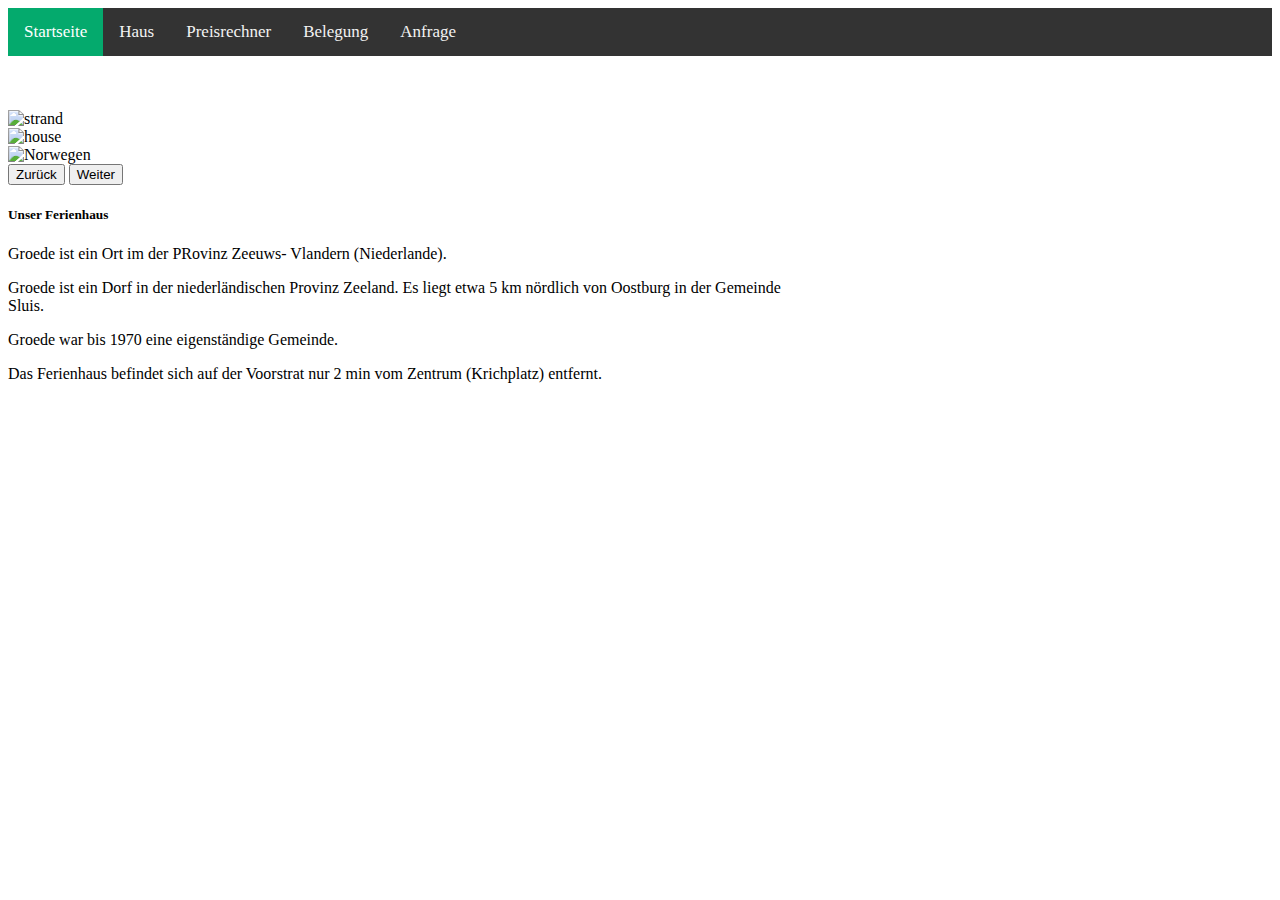
==== index.html @ 5d501595 "frist commit" ====
<!doctype html>
<html lang="de">
<head>
	<title> Groede | Ferienhaus | Familie Gosses und Haarbeck   </title>

	<meta charset="utf-8">
    <meta name="viewport" content="width=device-width, initial-scale=1">
	
	
<meta name = "describion" content = "Ferienhaus Groede">
<meta name = "keywords" content = "Ferienhaus, Groede, Urlaub">
<meta name = "author"  content = "Niklas Haarbeck">
	
	<!-- Bootstrap CSS -->
	<link 
		href="https://cdn.jsdelivr.net/npm/bootstrap@5.1.3/dist/css/bootstrap.min.css" 
		rel="stylesheet" 
		integrity="sha384-1BmE4kWBq78iYhFldvKuhfTAU6auU8tT94WrHftjDbrCEXSU1oBoqyl2QvZ6jIW3" crossorigin="anonymous" >
	
	
	<link rel = "stylesheet" href = "style.css" >

	
</head>
<body>


<nav>


<div class="topnav">
  <a class="active" href="index.html">Startseite</a>
  <a href="haus.html">Haus</a>
  <a href="preisrechner.html">Preisrechner</a>
  <a href="belegung.html">Belegung</a>
  <a href = "anfrage.html">Anfrage</a>
</div>



</nav>


<section class="container" id="houseDescribtion">

<!-- Card -->
<div class="card" style="width: 50rem">

<!-- Carousel -->
	<div id="carouselExample" class="carousel slide" data-bs-ride="carousel">
	
		<!-- optionaler Indikator -->
		<div class="carousel-indicators">
			<li data-bs-target="#carouselExample" data-bs-slide-to="0" class="active" aria-current="true" aria-label="Slide 1"></li>
			<li data-bs-target="#carouselExample" data-bs-slide-to="1" aria-label="Slide 2"></li>
			<li data-bs-target="#carouselExample" data-bs-slide-to="2" aria-label="Slide 3"></li>
		</div>
		
		<!-- Kern des Karussells -->
		<div class="carousel-inner">
			<div class="carousel-item active">
				<img src="C:\Users\Niklas\Desktop\Holland_website\holland_fotos\strand_groede.JPG" class="d-block  w-100 img-fluid" alt="strand">
			</div>
			<div class="carousel-item">
				<img src="C:\Users\Niklas\Desktop\Holland_website\holland_fotos\pexels-binyamin-mellish-186077.jpg" class="d-block w-100" alt="house">
			</div>
			<div class="carousel-item">
				<img src="C:\Users\Niklas\Desktop\Holland_website\holland_fotos\preismodell.png" class="d-block w-100" alt="Norwegen">
			</div>
		</div>
		
		<!-- optionale Controls -->
		<button class="carousel-control-prev" type="button" data-bs-target="#carouselExample" data-bs-slide="prev">
			<span class="carousel-control-prev-icon" aria-hidden="true"></span>
			<span class="visually-hidden">Zurück</span>
		</button>
		<button class="carousel-control-next" type="button" data-bs-target="#carouselExample" data-bs-slide="next">
			<span class="carousel-control-next-icon" aria-hidden="true"></span>
			<span class="visually-hidden">Weiter</span>
		</button>
	</div>
	
	<!-- Body der Karte -->
	<div class="card-body">
		<h5 class="card-title">Unser Ferienhaus</h5>
		<div> 

<p> Groede ist ein Ort im der PRovinz Zeeuws- Vlandern (Niederlande).


<p> Groede ist ein Dorf in der niederländischen Provinz Zeeland. Es liegt etwa 5 km nördlich von Oostburg in der Gemeinde Sluis. 

<p> Groede war bis 1970 eine eigenständige Gemeinde.


<p>	Das Ferienhaus befindet sich auf der Voorstrat nur 2 min vom Zentrum (Krichplatz) entfernt.

 
</div>
  </div>
</div>



</section>

</body>

<!-- von Bootstrap benötigtes JS -->
<script
	src="https://cdn.jsdelivr.net/npm/bootstrap@5.1.3/dist/js/bootstrap.bundle.min.js"
	integrity="sha384-ka7Sk0Gln4gmtz2MlQnikT1wXgYsOg+OMhuP+IlRH9sENBO0LRn5q+8nbTov4+1p"
	crossorigin="anonymous"></script>

</html>
---- style.css ----
/* Add a black background color to the top navigation */
.topnav {
  background-color: #333;
  overflow: hidden;
}

/* Style the links inside the navigation bar */
.topnav a {
  float: left;
  color: #f2f2f2;
  text-align: center;
  padding: 14px 16px;
  text-decoration: none;
  font-size: 17px;
}

/* Change the color of links on hover */
.topnav a:hover {
  background-color: #ddd;
  color: black;
}

/* Add a color to the active/current link */
.topnav a.active {
  background-color: #04AA6D;
  color: white;
}

body {
	
	background-color:#ffffff!important;
	
}
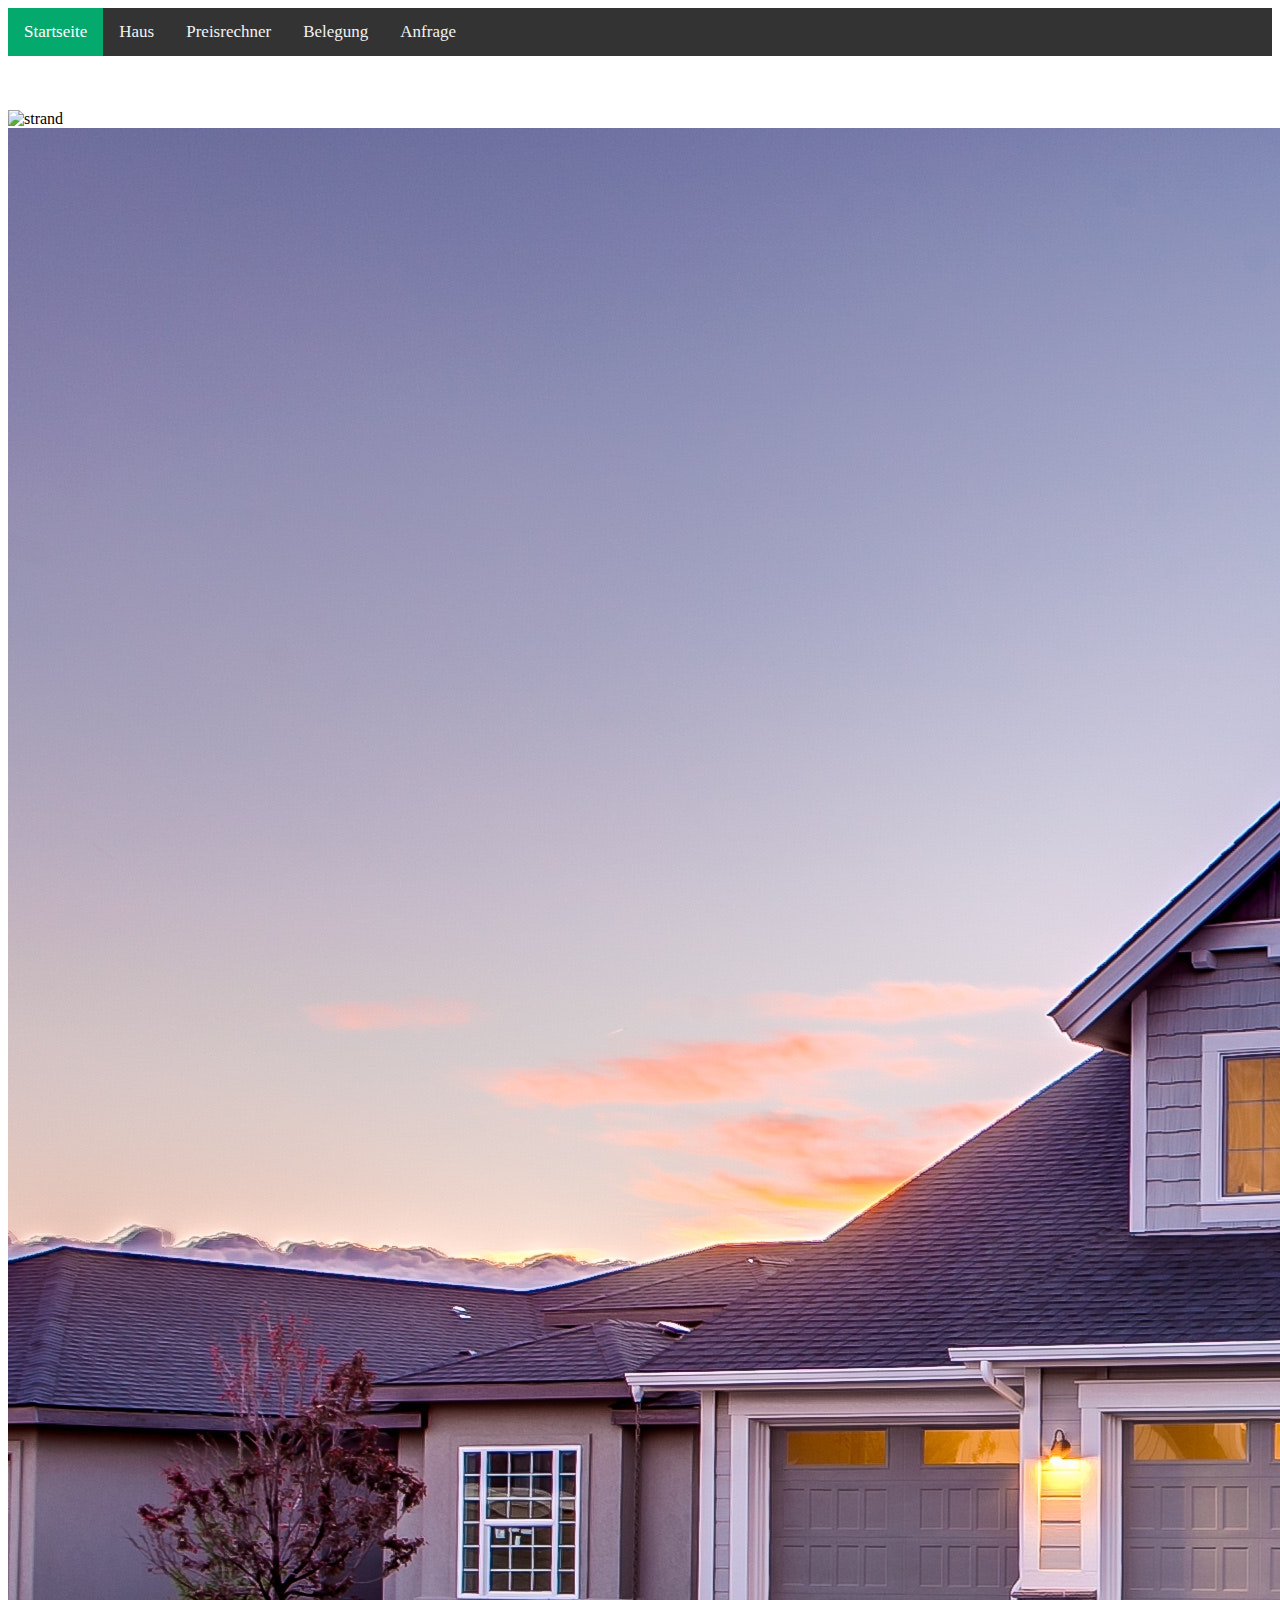
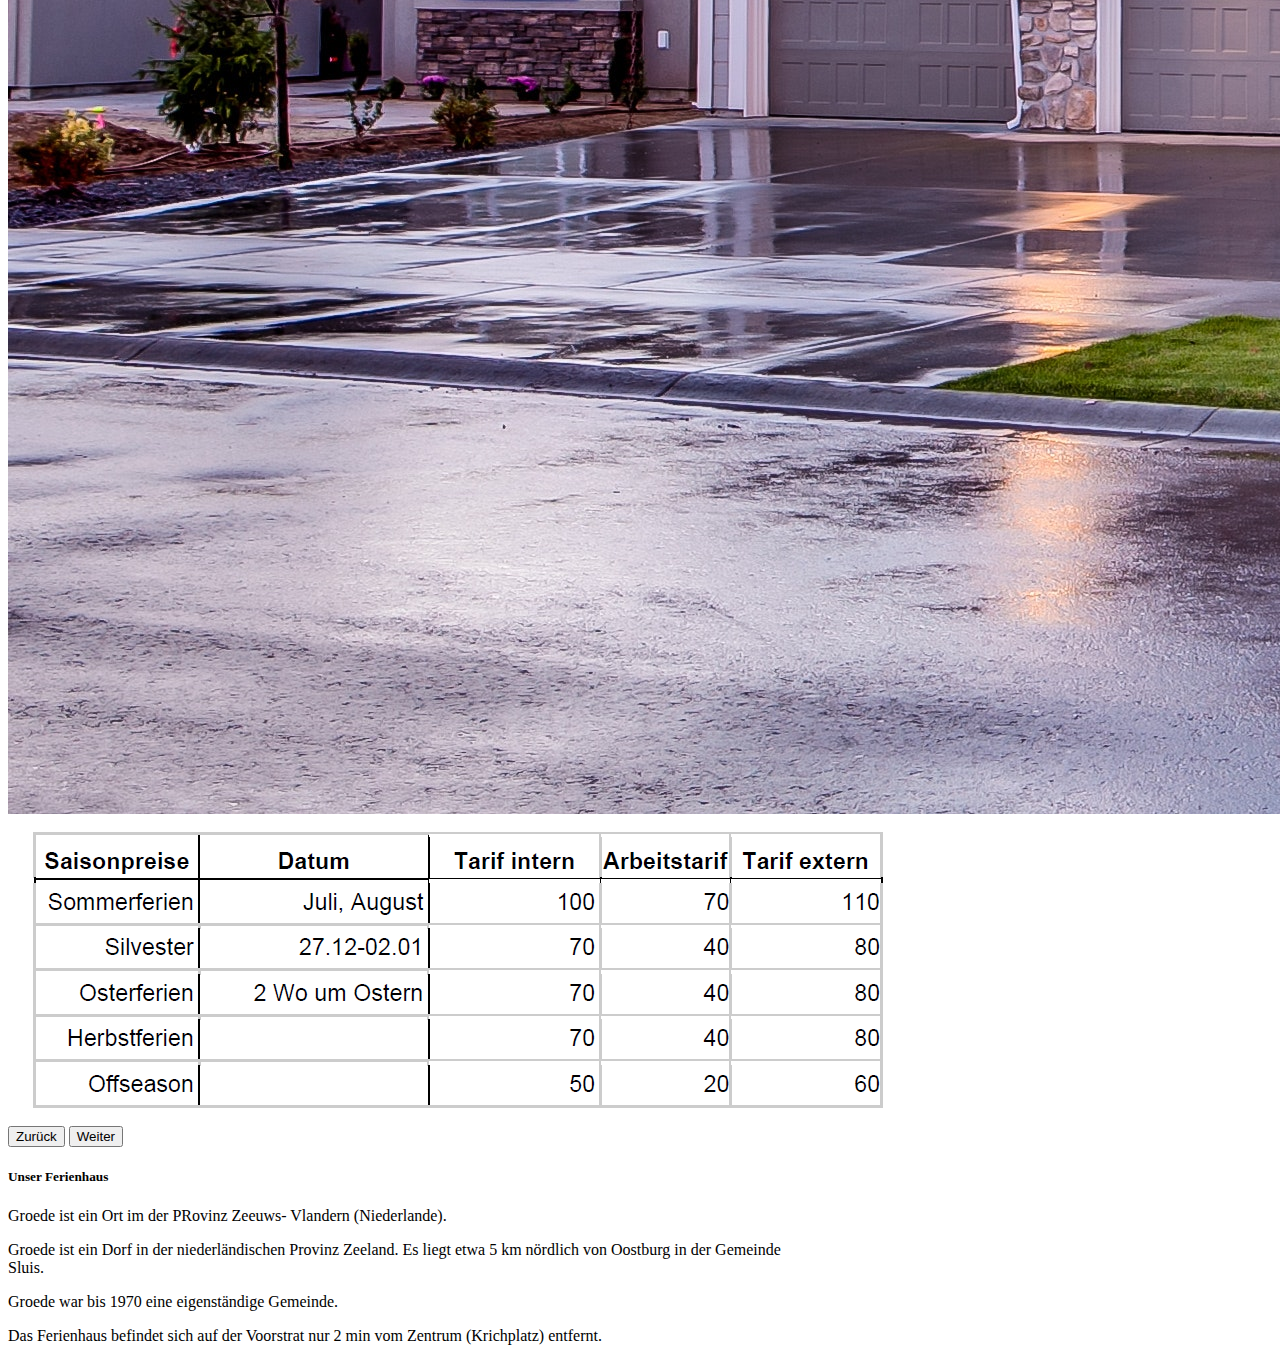
==== commit f2c96d8f: "Update index.html" ====
--- a/index.html
+++ b/index.html
@@ -59,13 +59,13 @@
 		<!-- Kern des Karussells -->
 		<div class="carousel-inner">
 			<div class="carousel-item active">
-				<img src="C:\Users\Niklas\Desktop\Holland_website\holland_fotos\strand_groede.JPG" class="d-block  w-100 img-fluid" alt="strand">
+				<img src="/holland_fotos/strand_groede.JPG" class="d-block  w-100 img-fluid" alt="strand">
 			</div>
 			<div class="carousel-item">
-				<img src="C:\Users\Niklas\Desktop\Holland_website\holland_fotos\pexels-binyamin-mellish-186077.jpg" class="d-block w-100" alt="house">
+				<img src="/holland_fotos/pexels-binyamin-mellish-186077.jpg" class="d-block w-100" alt="house">
 			</div>
 			<div class="carousel-item">
-				<img src="C:\Users\Niklas\Desktop\Holland_website\holland_fotos\preismodell.png" class="d-block w-100" alt="Norwegen">
+				<img src="/holland_fotos/preismodell.png" class="d-block w-100" alt="Norwegen">
 			</div>
 		</div>
 		
@@ -112,4 +112,4 @@
 	integrity="sha384-ka7Sk0Gln4gmtz2MlQnikT1wXgYsOg+OMhuP+IlRH9sENBO0LRn5q+8nbTov4+1p"
 	crossorigin="anonymous"></script>
 
-</html>+</html>
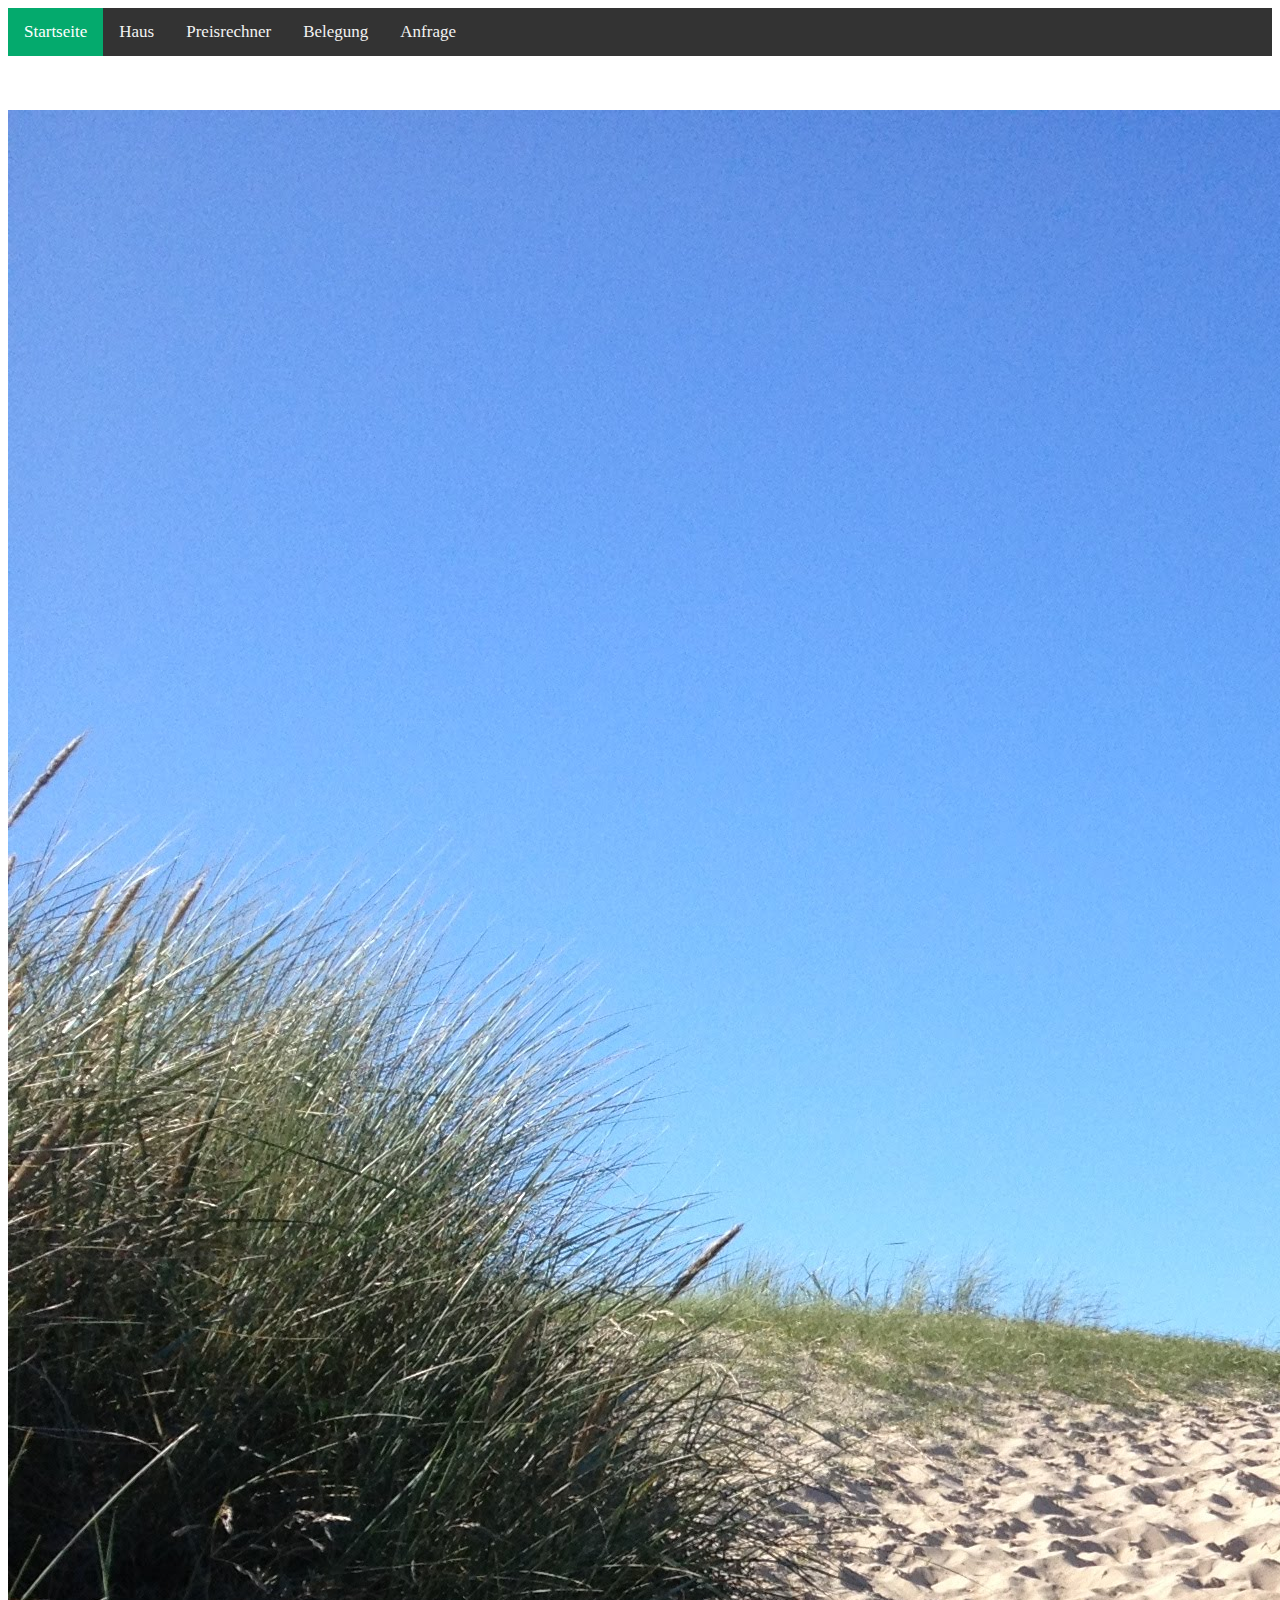
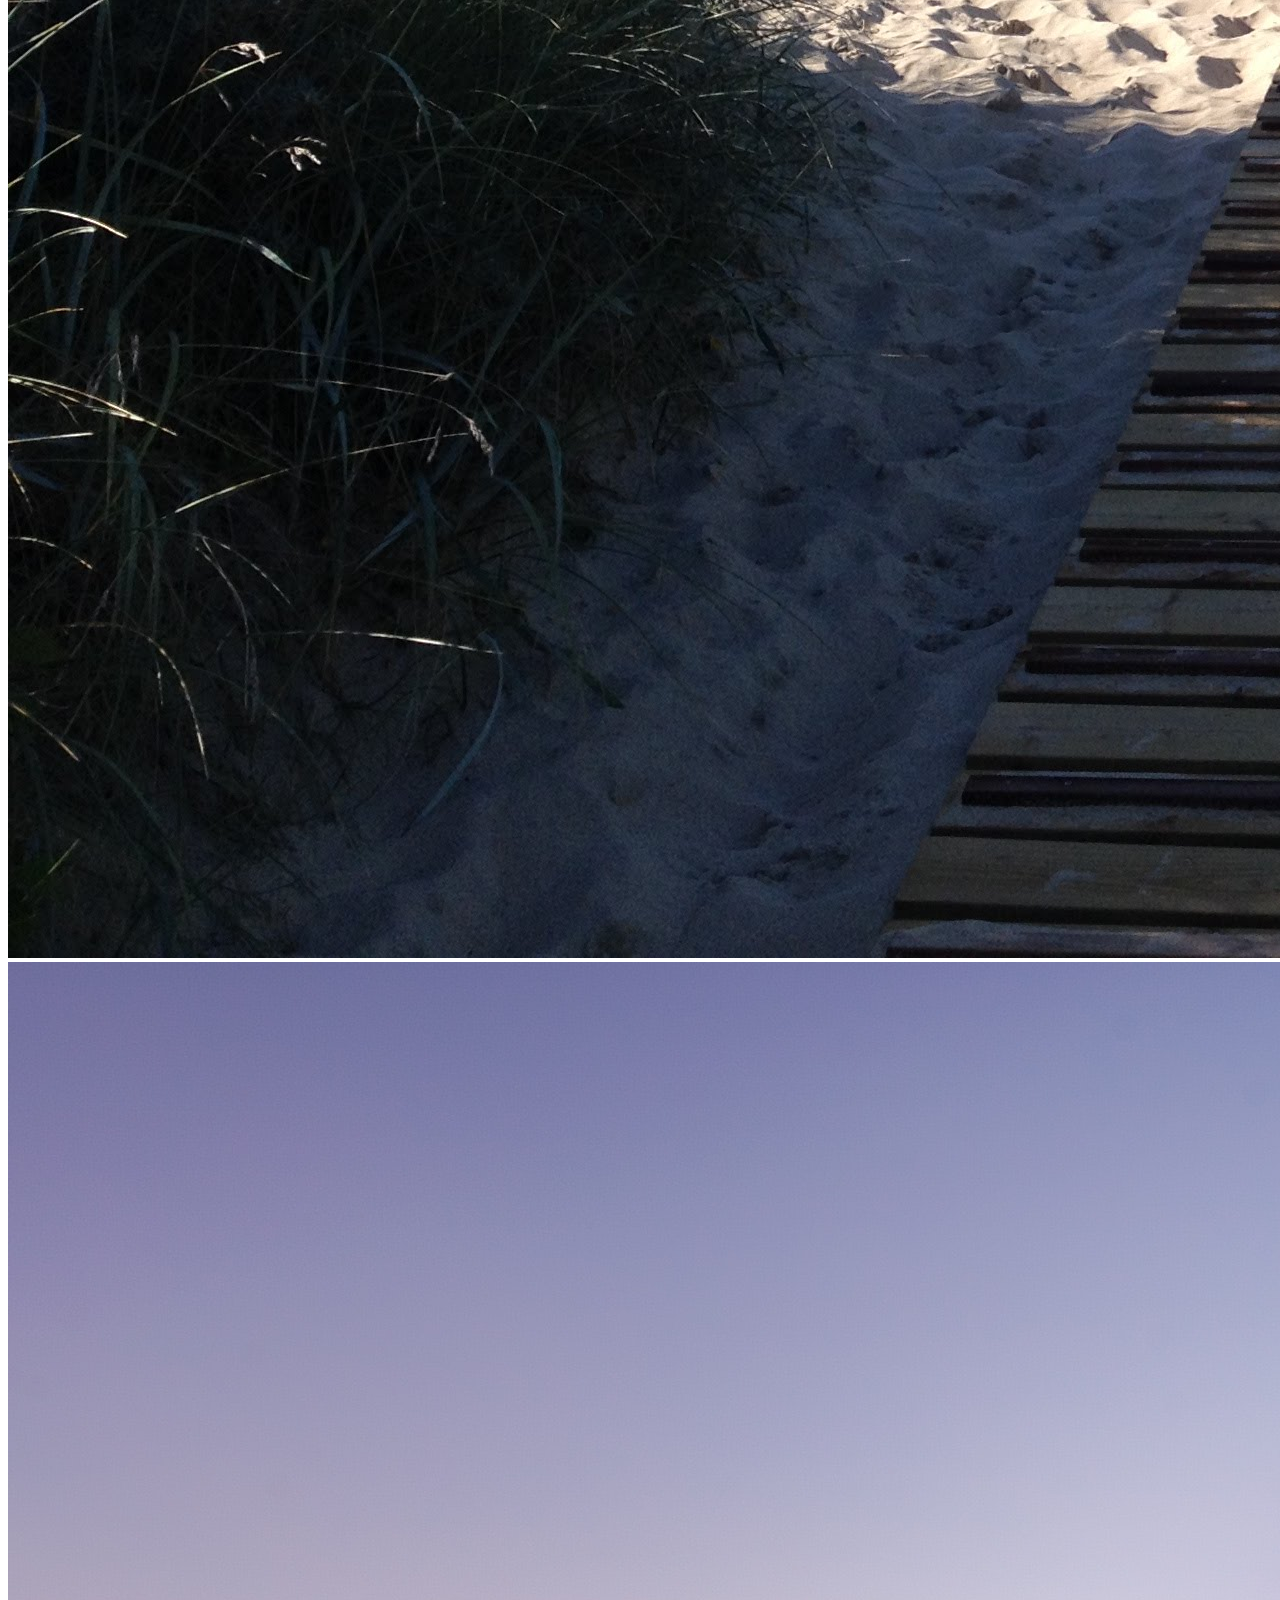
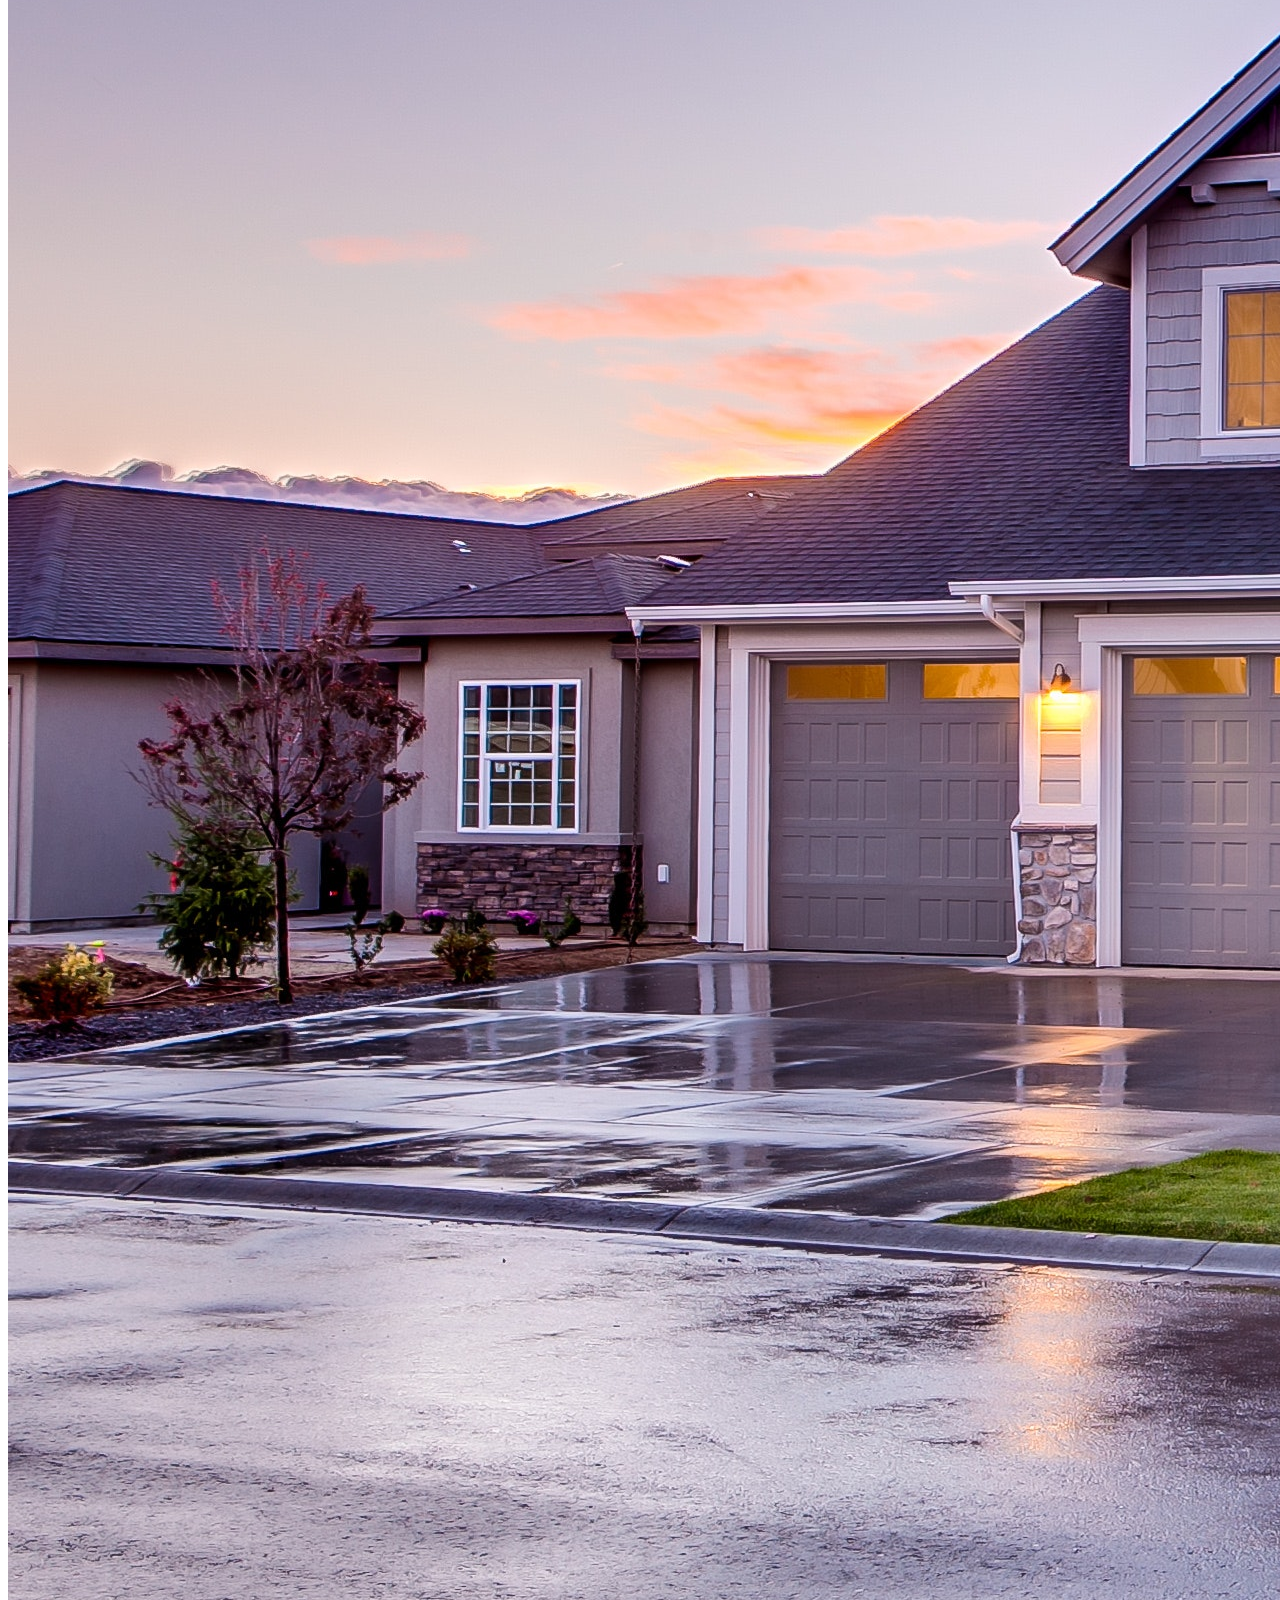
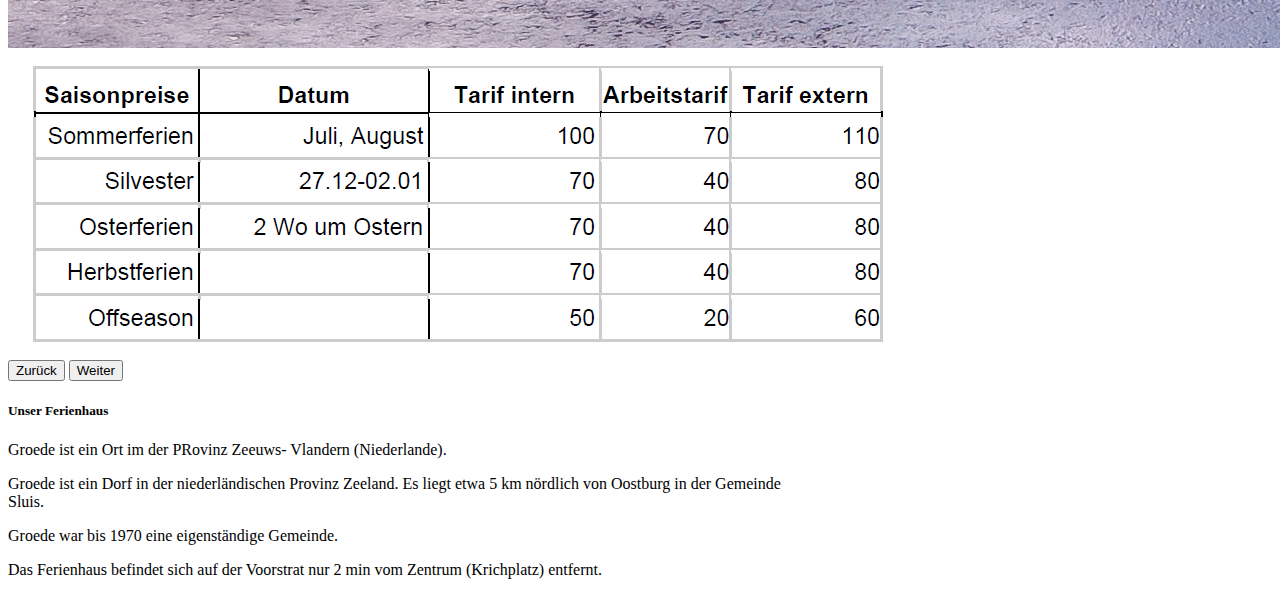
==== commit e23928dd: "Update index.html" ====
--- a/index.html
+++ b/index.html
@@ -59,13 +59,13 @@
 		<!-- Kern des Karussells -->
 		<div class="carousel-inner">
 			<div class="carousel-item active">
-				<img src="/holland_fotos/strand_groede.JPG" class="d-block  w-100 img-fluid" alt="strand">
+				<img src="holland_fotos/strand_groede.jpg" class="d-block  w-100 img-fluid" alt="strand">
 			</div>
 			<div class="carousel-item">
-				<img src="/holland_fotos/pexels-binyamin-mellish-186077.jpg" class="d-block w-100" alt="house">
+				<img src="holland_fotos/pexels-binyamin-mellish-186077.jpg" class="d-block w-100" alt="house">
 			</div>
 			<div class="carousel-item">
-				<img src="/holland_fotos/preismodell.png" class="d-block w-100" alt="Norwegen">
+				<img src="holland_fotos/preismodell.png" class="d-block w-100" alt="Norwegen">
 			</div>
 		</div>
 		
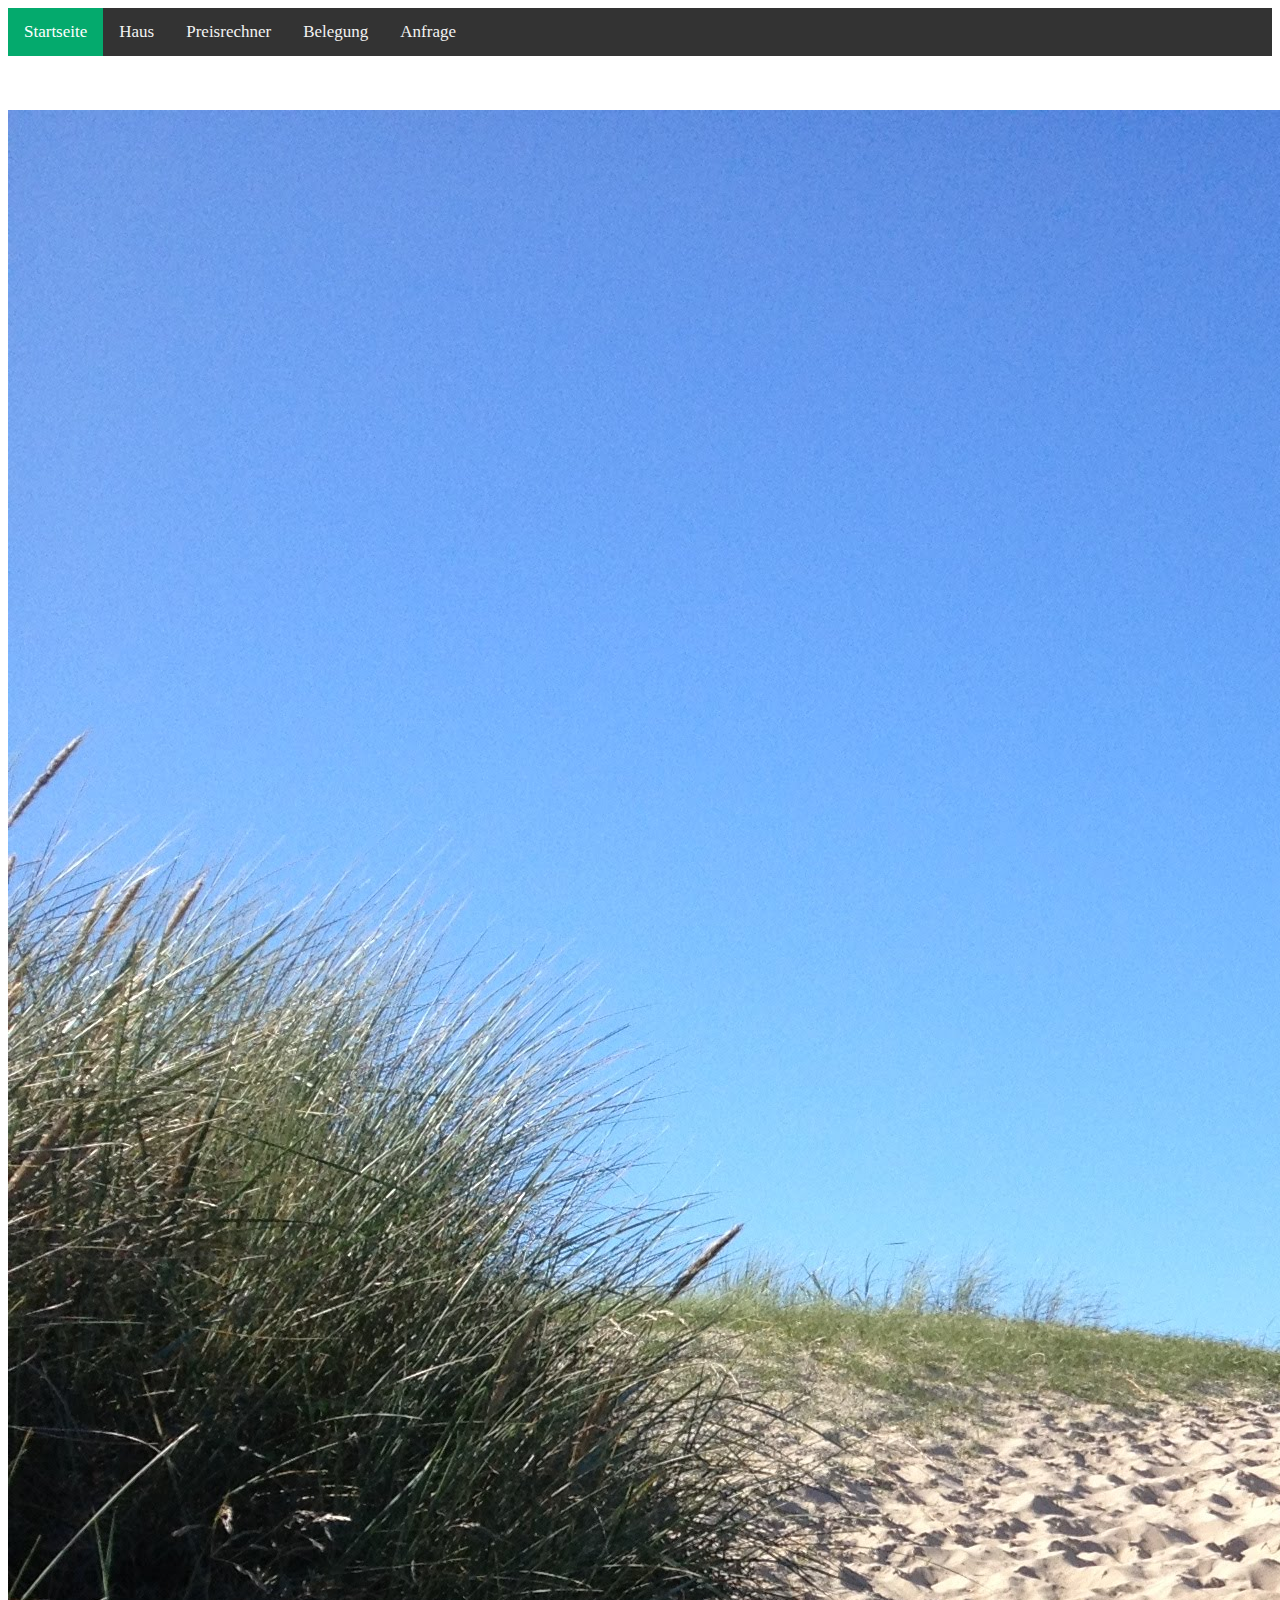
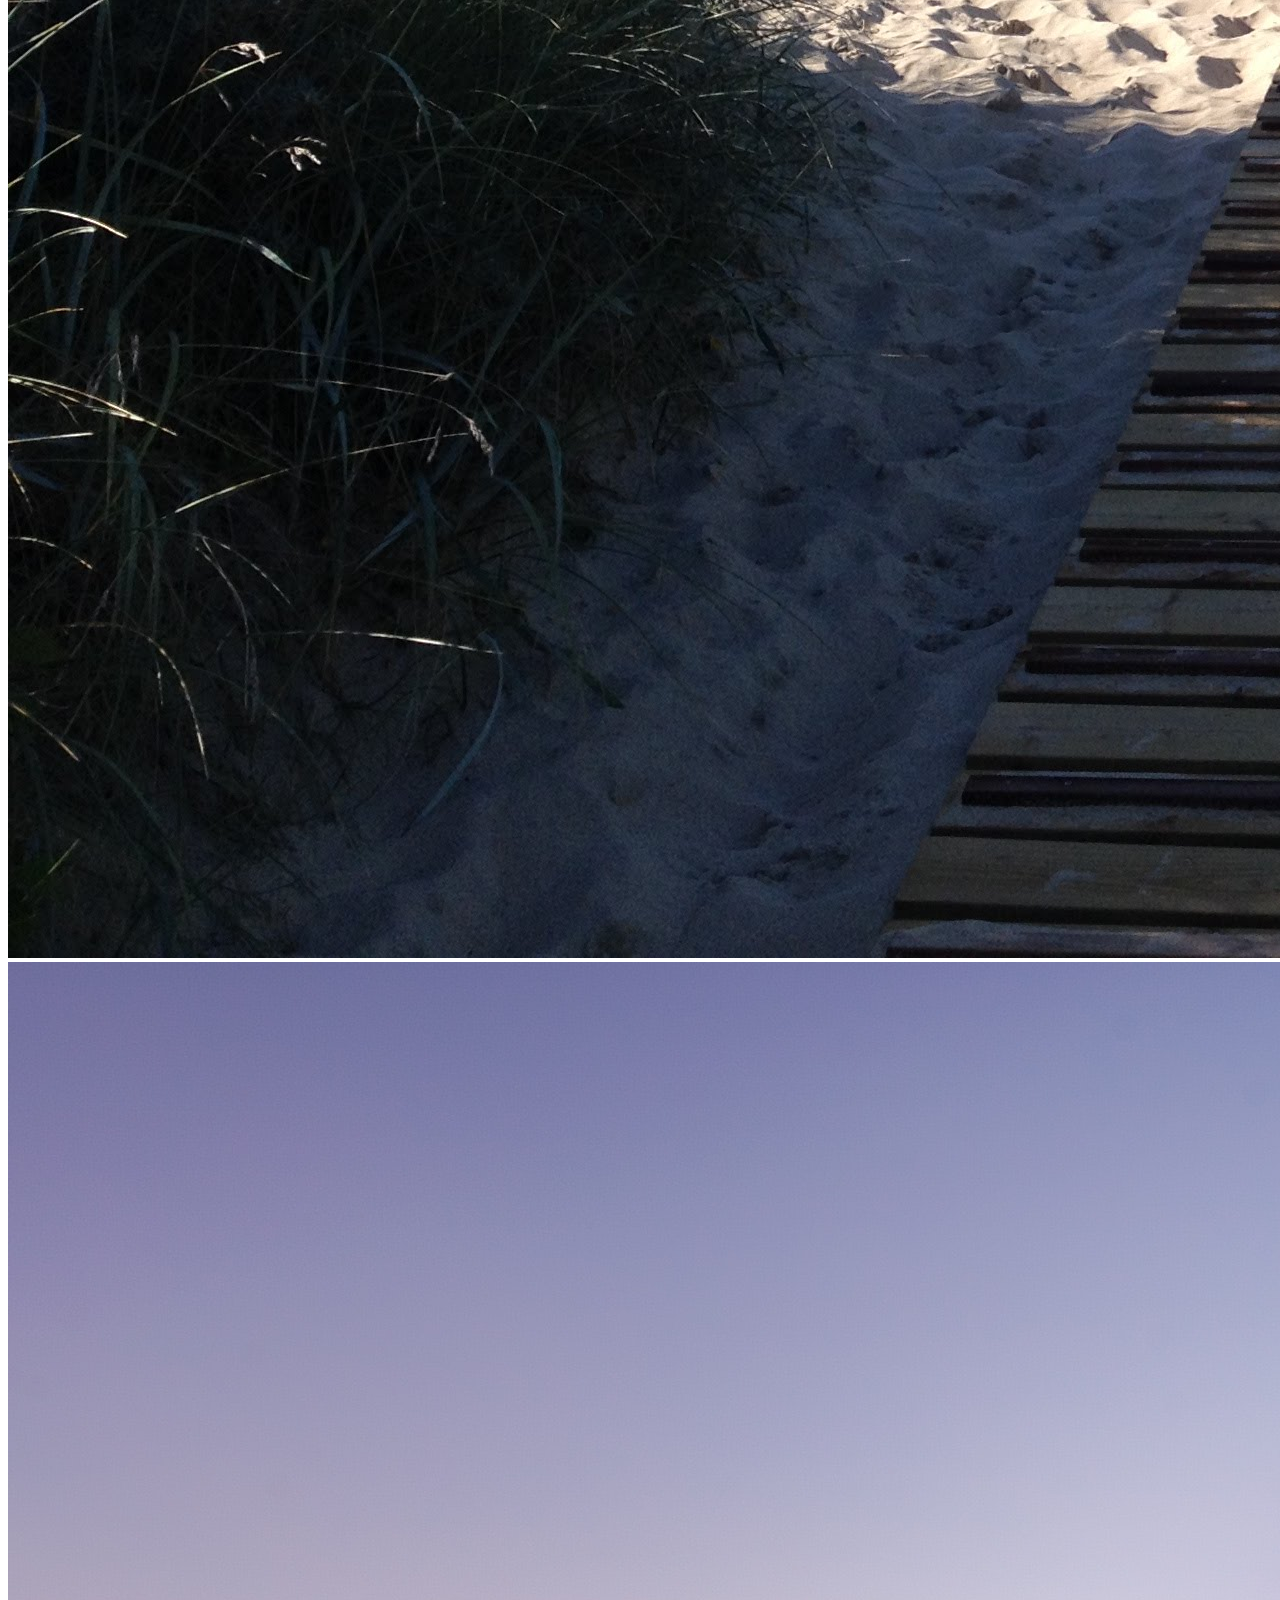
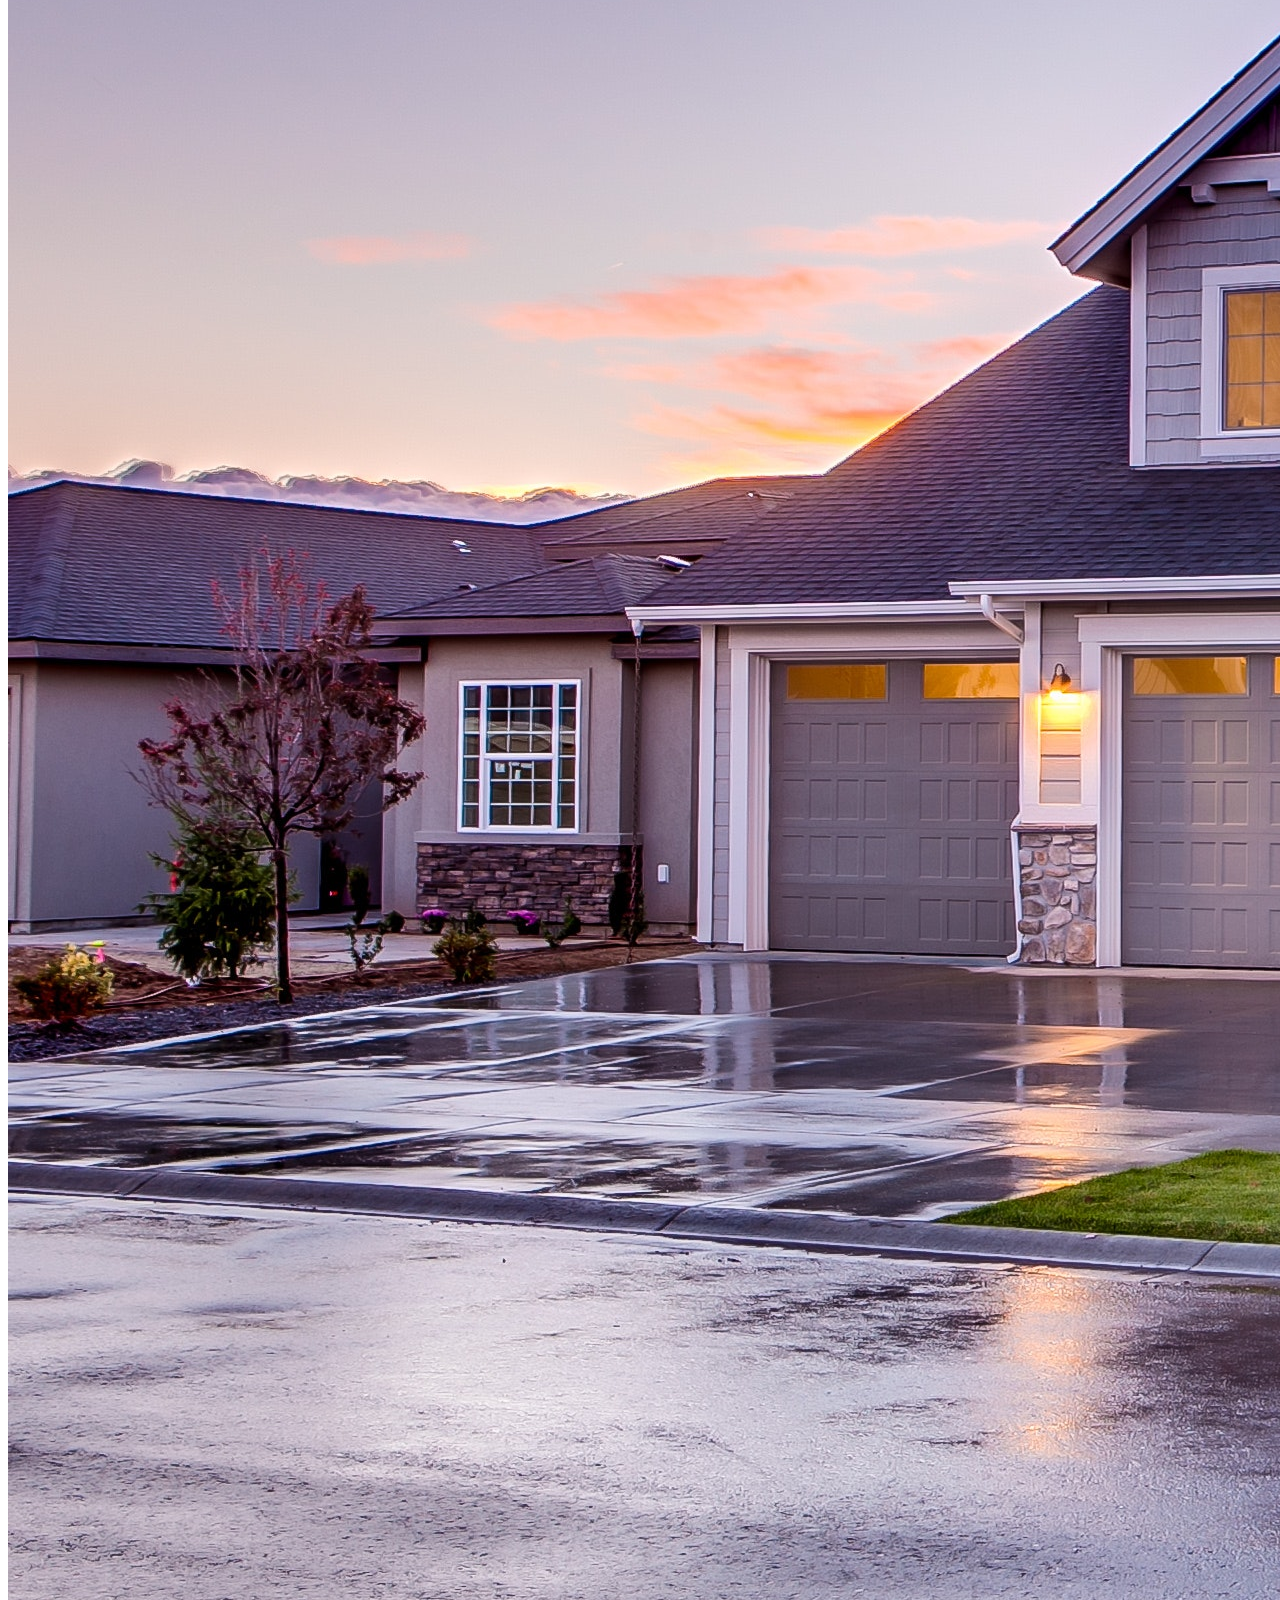
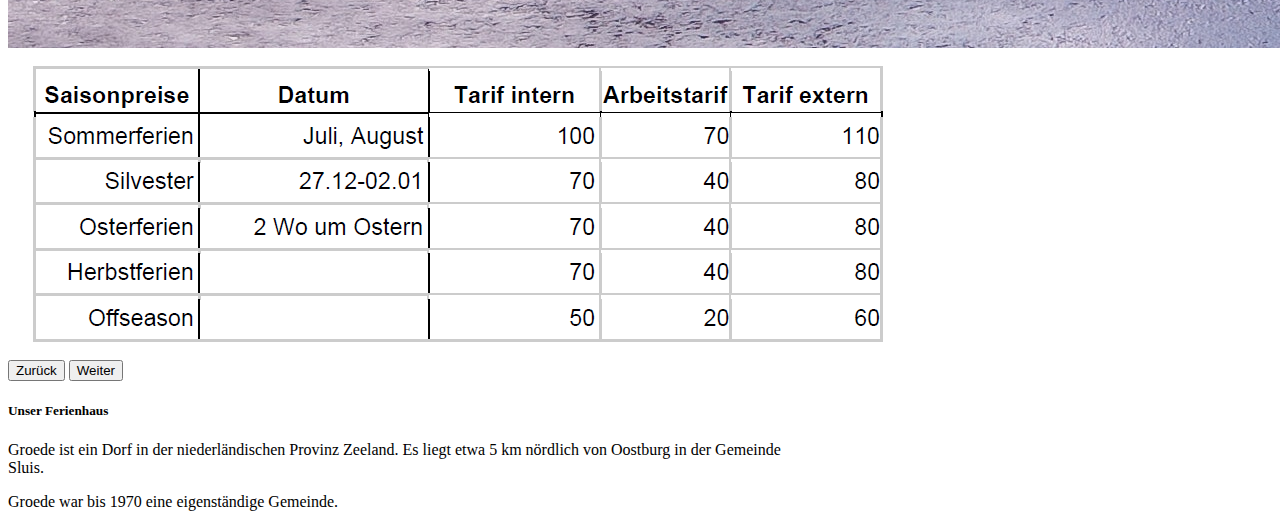
==== commit b8f30745: "Add files via upload" ====
--- a/index.html
+++ b/index.html
@@ -1,7 +1,7 @@
 <!doctype html>
 <html lang="de">
 <head>
-	<title> Groede | Ferienhaus | Familie Gosses und Haarbeck   </title>
+	<title> Groede | Ferienhaus | Familie Gos und Haar   </title>
 
 	<meta charset="utf-8">
     <meta name="viewport" content="width=device-width, initial-scale=1">
@@ -43,8 +43,12 @@
 
 <section class="container" id="houseDescribtion">
 
+
+	
+	<div class="d-flex justify-content-center">
+
 <!-- Card -->
-<div class="card" style="width: 50rem">
+<div class="card center" style="width: 50rem;">
 
 <!-- Carousel -->
 	<div id="carouselExample" class="carousel slide" data-bs-ride="carousel">
@@ -59,7 +63,7 @@
 		<!-- Kern des Karussells -->
 		<div class="carousel-inner">
 			<div class="carousel-item active">
-				<img src="holland_fotos/strand_groede.jpg" class="d-block  w-100 img-fluid" alt="strand">
+				<img src="holland_fotos/strand_groede.jpg" class="d-block w-100 h-50" alt="strand">
 			</div>
 			<div class="carousel-item">
 				<img src="holland_fotos/pexels-binyamin-mellish-186077.jpg" class="d-block w-100" alt="house">
@@ -85,22 +89,19 @@
 		<h5 class="card-title">Unser Ferienhaus</h5>
 		<div> 
 
-<p> Groede ist ein Ort im der PRovinz Zeeuws- Vlandern (Niederlande).
-
 
 <p> Groede ist ein Dorf in der niederländischen Provinz Zeeland. Es liegt etwa 5 km nördlich von Oostburg in der Gemeinde Sluis. 
 
 <p> Groede war bis 1970 eine eigenständige Gemeinde.
 
 
-<p>	Das Ferienhaus befindet sich auf der Voorstrat nur 2 min vom Zentrum (Krichplatz) entfernt.
 
  
 </div>
   </div>
 </div>
 
-
+</div>
 
 </section>
 
